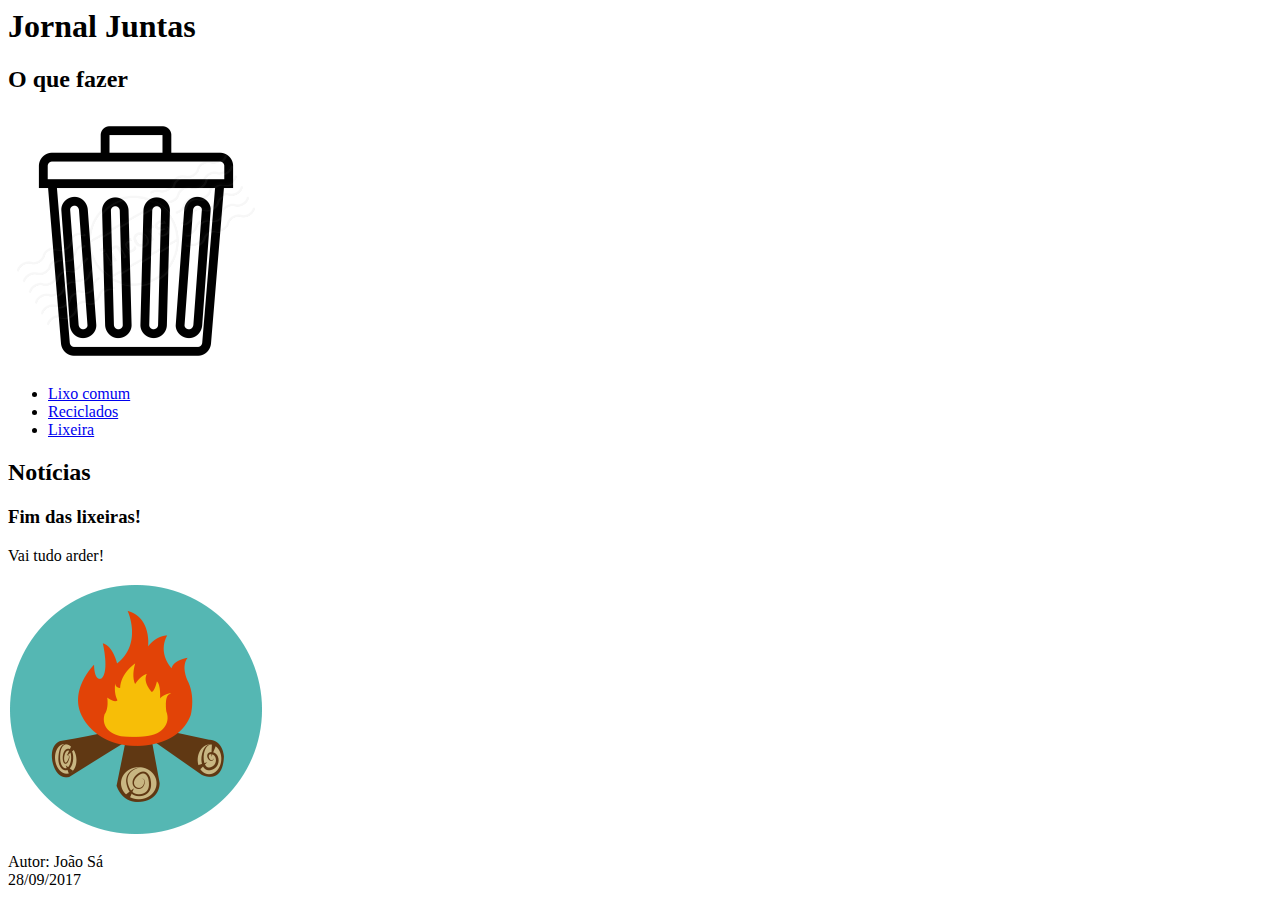
==== Exercises/HTML/1.html @ 890201eb "Slides" ====
<html>

<head>
  <title> Jornal Juntas </title>
  <meta name="Jornal Juntas">
  <meta charset="utf-8">
</head>

<body>
<header>
  <h1>
    Jornal Juntas
  </h1>
  <h2>
    O que fazer
  </h2>
  <img id="logo" src="lixo.png">
</header>

<nav>
  <ul>
  <li><a href="https://www.youtube.com/watch?v=dQw4w9WgXcQ">Lixo comum</a></li>
  <li><a href="https://www.youtube.com/watch?v=dQw4w9WgXcQ">Reciclados</a></li>
  <li><a href="https://www.youtube.com/watch?v=dQw4w9WgXcQ">Lixeira</a></li>
  </ul>
</nav>

<section>
  <h2>
    Notícias
  </h2>
  <article>
    <h3>
      Fim das lixeiras!
    </h3>
    <p>
      Vai tudo arder!
    </p>
    <img id="fogo" src="fogo.png">
    <footer>
      <p> Autor: João Sá <br>
        28/09/2017 </p>
    </footer>
  </article>
</section>
</body>

</html>
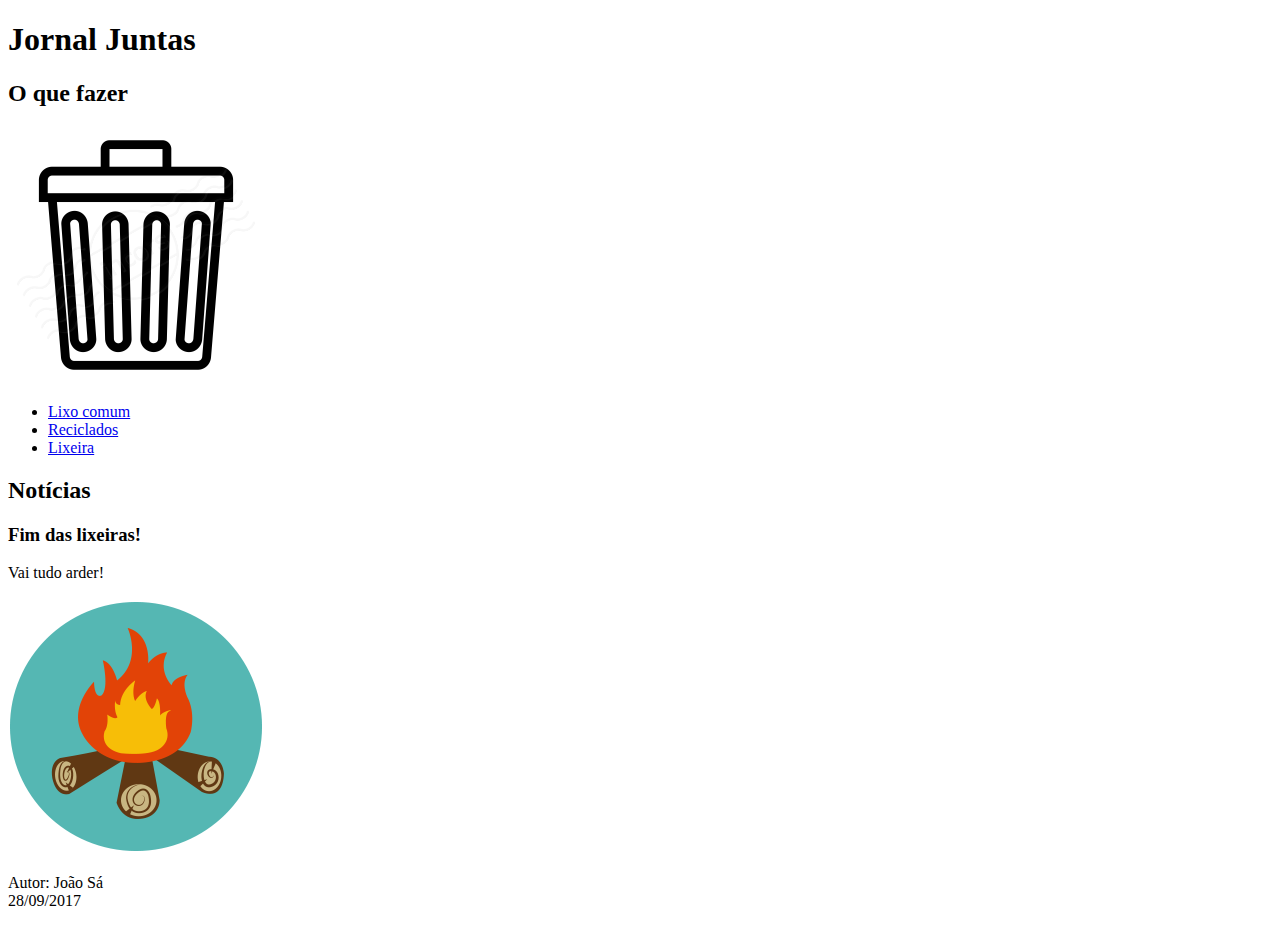
==== commit 0c4fbc6c: "Some more pdf's and solved exercises" ====
--- a/Exercises/HTML/1.html
+++ b/Exercises/HTML/1.html
@@ -1,48 +1,46 @@
+<!DOCTYPE html>
 <html>
-
 <head>
-  <title> Jornal Juntas </title>
-  <meta name="Jornal Juntas">
+  <title>Jornal Juntas</title>
   <meta charset="utf-8">
 </head>
 
-<body>
-<header>
-  <h1>
-    Jornal Juntas
-  </h1>
-  <h2>
-    O que fazer
-  </h2>
-  <img id="logo" src="lixo.png">
-</header>
+  <body>
+    <header>
+      <h1>
+        Jornal Juntas
+      </h1>
+      <h2>
+        O que fazer
+      </h2>
+      <img src="lixo.png" alt="logo">
+    </header>
 
-<nav>
-  <ul>
-  <li><a href="https://www.youtube.com/watch?v=dQw4w9WgXcQ">Lixo comum</a></li>
-  <li><a href="https://www.youtube.com/watch?v=dQw4w9WgXcQ">Reciclados</a></li>
-  <li><a href="https://www.youtube.com/watch?v=dQw4w9WgXcQ">Lixeira</a></li>
-  </ul>
-</nav>
+    <nav>
+      <ul>
+      <li><a href="https://www.youtube.com/watch?v=dQw4w9WgXcQ">Lixo comum</a></li>
+      <li><a href="https://www.youtube.com/watch?v=dQw4w9WgXcQ">Reciclados</a></li>
+      <li><a href="https://www.youtube.com/watch?v=dQw4w9WgXcQ">Lixeira</a></li>
+      </ul>
+    </nav>
 
-<section>
-  <h2>
-    Notícias
-  </h2>
-  <article>
-    <h3>
-      Fim das lixeiras!
-    </h3>
-    <p>
-      Vai tudo arder!
-    </p>
-    <img id="fogo" src="fogo.png">
-    <footer>
-      <p> Autor: João Sá <br>
-        28/09/2017 </p>
-    </footer>
-  </article>
-</section>
-</body>
-
+    <section>
+      <h2>
+        Notícias
+      </h2>
+      <article>
+        <h3>
+          Fim das lixeiras!
+        </h3>
+        <p>
+          Vai tudo arder!
+        </p>
+        <img src="fogo.png" alt="fogo">
+        <footer>
+          <p> Autor: João Sá <br>
+            28/09/2017 </p>
+        </footer>
+      </article>
+    </section>
+  </body>
 </html>
